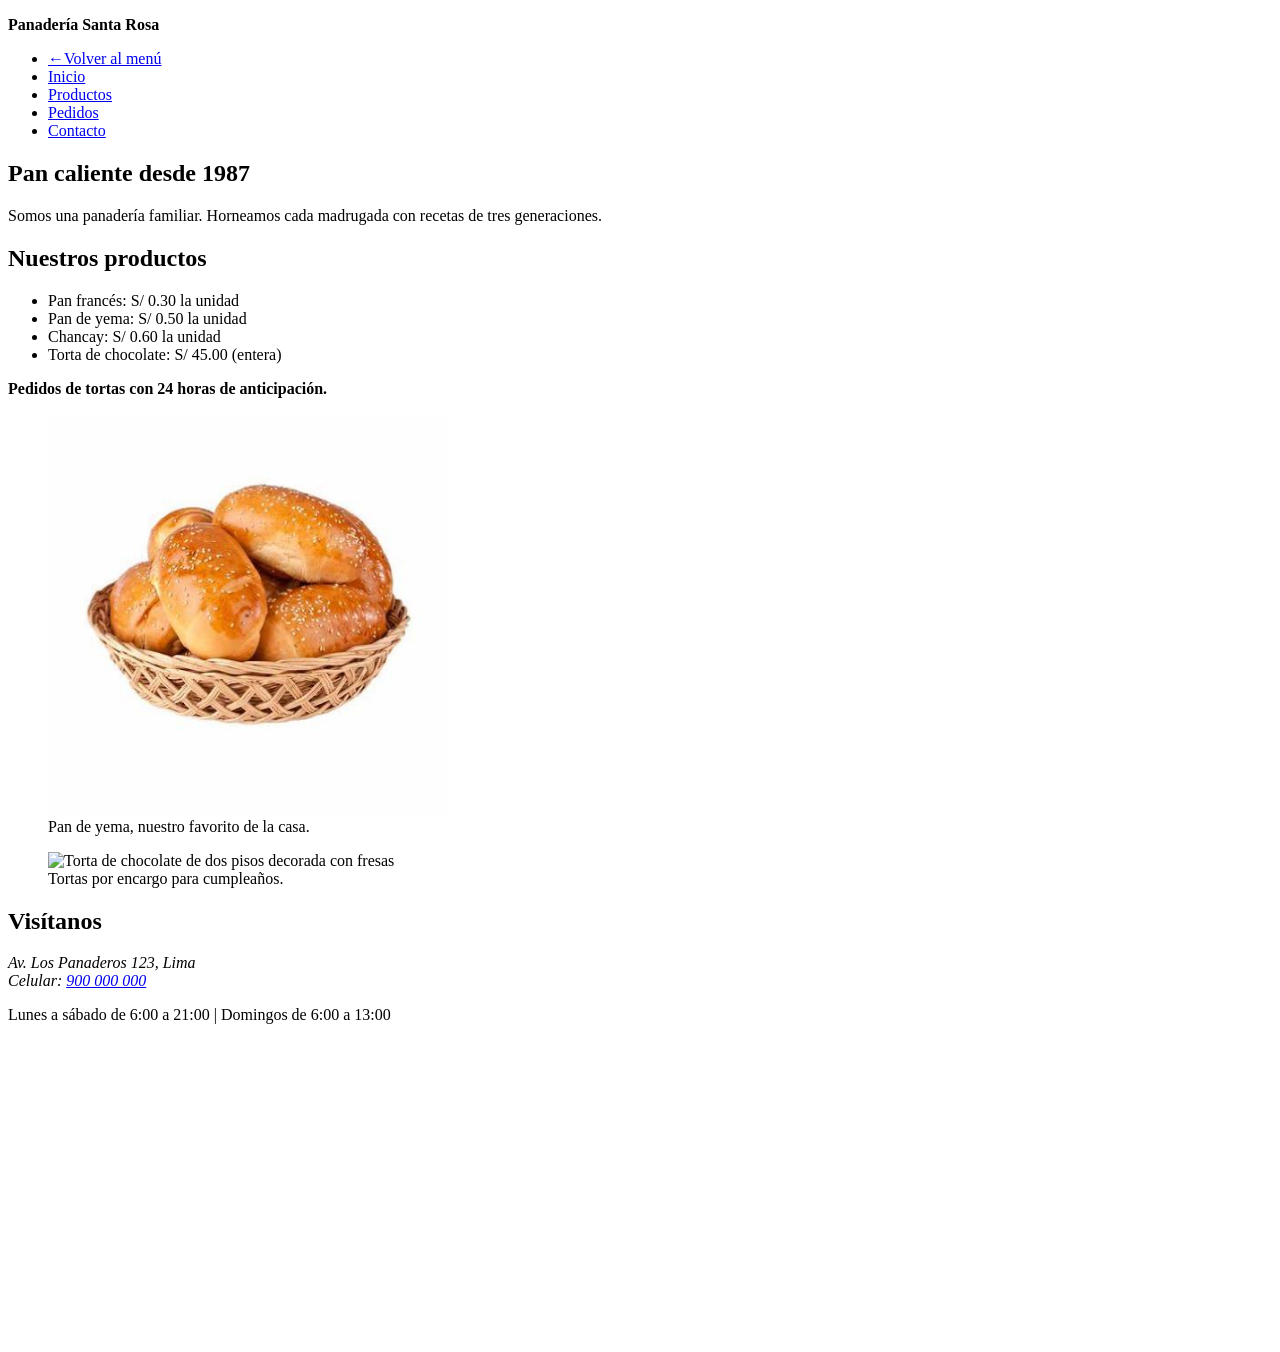
==== index1.html @ 405c3faa "Actualizar validaciones y enlace de contacto" ====
<!DOCTYPE html>
<html lang="es">
<head>
    <meta charset="UTF-8">
    <meta name="viewport" content="width=device-width, initial-scale=1.0">
    <title>Panadería Santa Rosa - Pan caliente todos los días</title>
</head>
<body>

    <!-- Encabezado y navegación -->
    <header>
        <p><strong>Panadería Santa Rosa</strong></p>
        <nav>
            <ul>
                <li><a href="index.html">←Volver al menú</a></li>
                <li><a href="index1.html">Inicio</a></li>
                <li><a href="#productos">Productos</a></li>
                <li><a href="pedidos.html">Pedidos</a></li>
                <li><a href="#contacto">Contacto</a></li>
            </ul>
        </nav>
    </header>

    <!-- Contenido principal -->
    <main>
        <section>
            <h1>Pan caliente desde 1987</h1>
            <p>Somos una panadería familiar. Horneamos cada madrugada con recetas de tres generaciones.</p>
        </section>
        <section id="productos">
            <h2>Nuestros productos</h2>
            <ul>
                <li>Pan francés: S/ 0.30 la unidad</li>
                <li>Pan de yema: S/ 0.50 la unidad</li>
                <li>Chancay: S/ 0.60 la unidad</li>
                <li>Torta de chocolate: S/ 45.00 (entera)</li>
            </ul>
            <p><strong>Pedidos de tortas con 24 horas de anticipación.</strong></p>

            <!-- Imágenes accesibles -->
            <figure>
                <img src="img/pan-yema.jpg" alt="Canasta de panes de yema dorados recién horneados" width="400">
                <figcaption>Pan de yema, nuestro favorito de la casa.</figcaption>
            </figure>
            <figure>
                <img src="img/tortas.jpg" alt="Torta de chocolate de dos pisos decorada con fresas" width="400">
                <figcaption>Tortas por encargo para cumpleaños.</figcaption>
            </figure>
        </section>
    </main>

    <!-- Pie de página con Reto de autonomía (Mapa embebido) -->
    <footer id="contacto">
        <h2>Visítanos</h2>
        <address>
            Av. Los Panaderos 123, Lima<br>
            Celular: <a href="tel:+51900000000">900 000 000</a>
        </address>
        <p>Lunes a sábado de 6:00 a 21:00 | Domingos de 6:00 a 13:00</p>
        
        <!-- Mapa de ubicación embebido (Reto) -->
        <div>
            <iframe 
                src="https://www.google.com/maps/embed?pb=!1m18!1m12!1m3!1d3901.696!2d-77.042!3d-12.046!2m3!1f0!2f0!3f0!3m2!1i1024!2i768!4f13.1!3m3!1m2!1s0x0%3A0x0!2zMTLCsDAyJzQ2LjYiUyA3N8KwMDInMzEuMiBX!5e0!3m2!1ses!2spe!4v1!5m2!1ses!2spe" 
                width="400" 
                height="300" 
                style="border:0;" 
                allowfullscreen="" 
                loading="lazy" 
                title="Mapa de ubicación de la Panadería Santa Rosa en la Av. Los Panaderos 123">
            </iframe>
        </div>
    </footer>

</body>
</html>
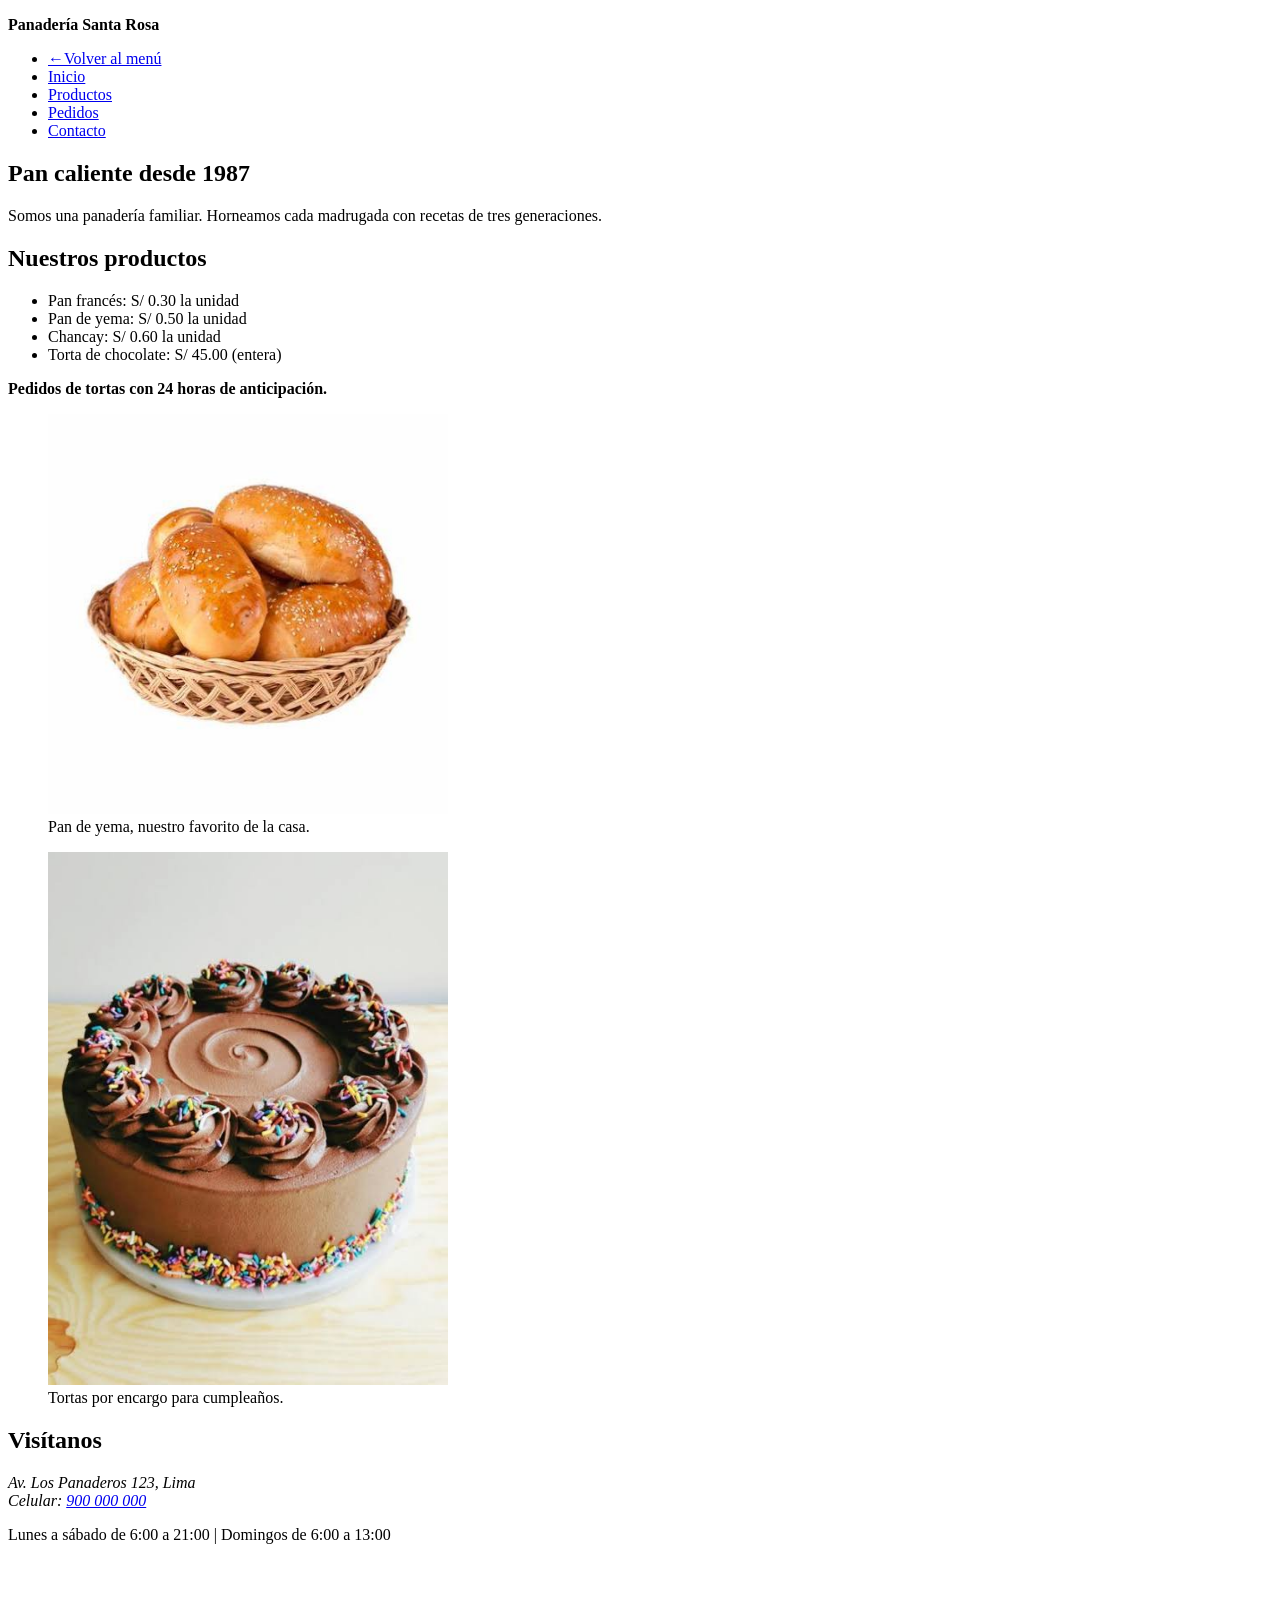
==== commit 87464404: "Actualizar validaciones y enlace de contacto" ====
--- a/index1.html
+++ b/index1.html
@@ -43,7 +43,7 @@
                 <figcaption>Pan de yema, nuestro favorito de la casa.</figcaption>
             </figure>
             <figure>
-                <img src="img/tortas.jpg" alt="Torta de chocolate de dos pisos decorada con fresas" width="400">
+                <img src="img/Tortas.jpg" alt="Torta de chocolate de dos pisos decorada con fresas" width="400">
                 <figcaption>Tortas por encargo para cumpleaños.</figcaption>
             </figure>
         </section>
